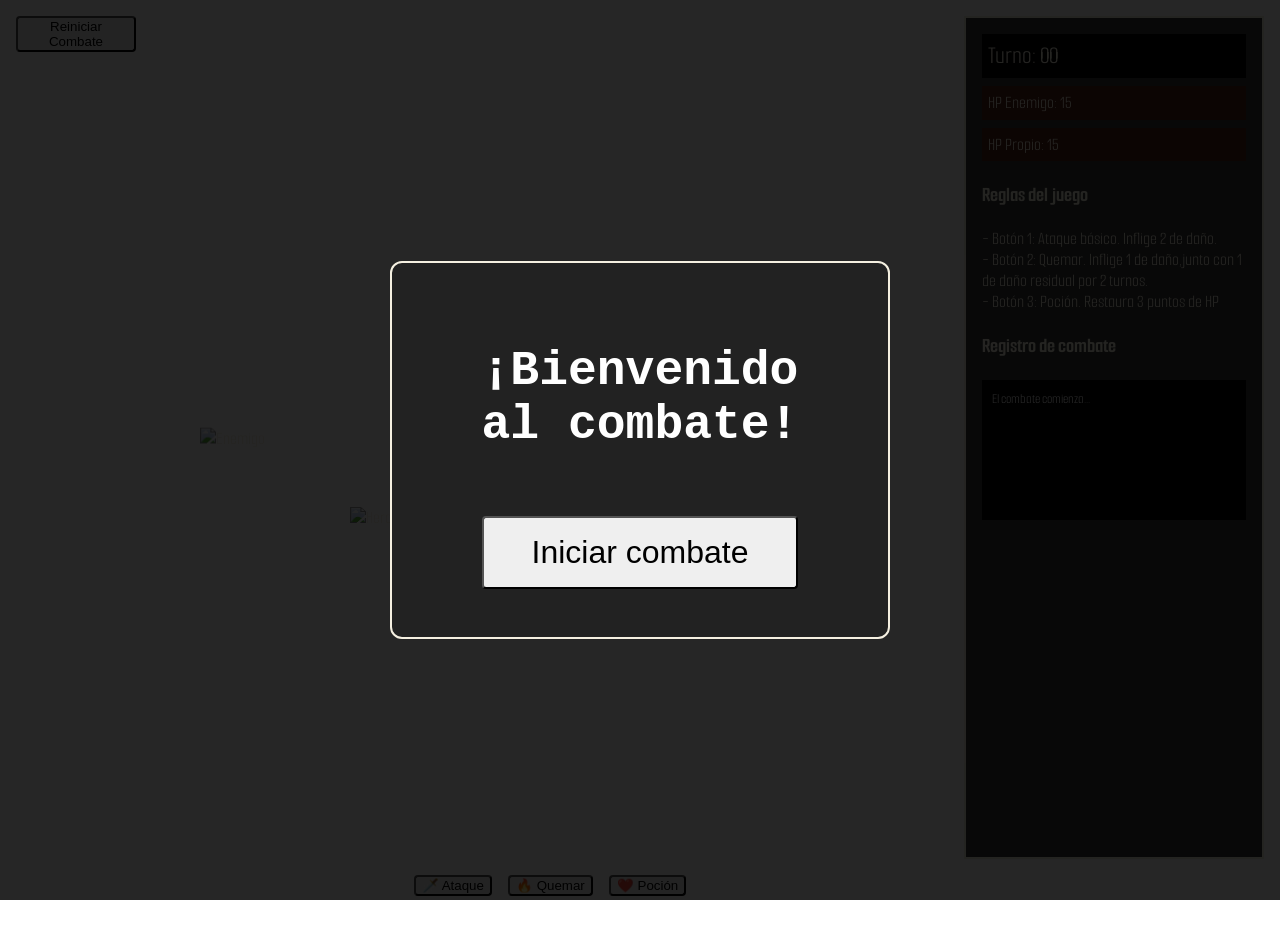
==== index.html @ ba73c4a6 "Add files via upload" ====
<!DOCTYPE html>
<html lang="es">

<head>
  <meta charset="UTF-8">
  <meta name="viewport" content="width=device-width, initial-scale=1">
  <title>Battle Layout Pixel Art</title>
  <link rel="stylesheet" href="style.css">
</head>

<body>
  <main class="container">

    <!-- IZQUIERDA -->
    <div class="left">
      <button id="reiniciar">Reiniciar Combate</button>
    </div>

    <!-- CENTRO -->
    <div class="center">
      <img class="enemy-img" src="Assets/Enemy.png" alt="Enemigo">
      <img class="hero-img" src="Assets/Hope.png" alt="Heroe">
    </div>

    <!-- DERECHA -->
    <div class="right">
      <div class="Cont_turnos" id="turno"> Turno: 00</div>
      <div class="hp-box" id="enemyHp">HP Enemigo: 15</div>
      <div class="hp-box" id="playerHP">HP Propio: 15</div>

      <h3>Reglas del juego</h3>
      <p>
        - Botón 1: Ataque básico. Inflige 2 de daño.<br>
        - Botón 2: Quemar.
        Inflige 1 de daño,junto con 1 de daño residual por 2 turnos.<br>
        - Botón 3: Poción.
        Restaura 3 puntos de HP
      </p>
      <h3>Registro de combate</h3>
      <div id="logCombate" class="combat-log">
        El combate comienza...
      </div>
    </div>
    <!-- ABAJO -->
    <div class="bottom">
      <button id="bot_ataque">🗡️ Ataque</button>
      <button id="bot_quemar">🔥 Quemar</button>
      <button id="bot_pocion">❤️ Poción</button>
    </div>

  </main>
  <script src="app.js"></script>
  <!-- Modal oculto al inicio -->
  <div id="resultadoModal" class="modal">
    <div class="modal-content">
      <h2 id="resultadoTexto">¡Victoria!</h2>
      <button id="botReintentar">Volver a intentar</button>
    </div>
  </div>
  <!-- Ventana de inicio -->
  <div id="inicioModal" class="modal">
    <div class="modal-content">
      <h1>¡Bienvenido al combate!</h1>
      <button id="botIniciar">Iniciar combate</button>
    </div>
  </div>
</body>

</html>
---- style.css ----
@import url("https://fonts.googleapis.com/css2?family=Jacquard+24&family=Smooch+Sans:wght@100..900&display=swap");
 
 /* RESET */
  html, body {
    height: 100%;
    margin: 0;
    padding: 0;
  }

  /* FONDO */
  body {
    background-image: url("Assets/Pueblo_en_ruinas.png");
    background-size: cover;
    background-position: center;
    background-repeat: no-repeat;
    font-family: monospace;
    color: #f5f0e1;
  }
  

  /* GRID */
  .container {
    font-family: "Smooch Sans", sans-serif;
    font-size: large;
    display: grid;
    grid-template-areas:
      "left center right"
      "bottom bottom bottom";
    grid-template-columns: 120px 1fr 300px;
    grid-template-rows: 1fr auto;
    height: 100vh;
    padding: 1rem;
    gap: 1rem;
  }
  /* IZQUIERDA */
  .left {
    grid-area: left;
    button:hover {
    transform: scale(1.1);
    background-color: rgb(102, 185, 178);
}
button:active {
    transform: scale(0.95);
}
  }

  /* CENTRO */
/* CENTRO */
.center {
  grid-area: center;
  position: relative; /* permite posicionar los personajes dentro */
  display: flex;
  justify-content: center;
  align-items: flex-end; /* héroe pegado al suelo de la zona central */
}


  /* IMÁGENES */
 .enemy-img {
  width: 700px;
  max-width: 100%;
  height: auto;
  position: absolute; /* centra el enemigo */
  top: 50%;           /* mitad de la zona central */
  left: 50%;
  transform: translate(-50%, -50%); /* realmente lo centra */
  z-index: 2;         /* encima del fondo */
}


.hero-img {
  width: 400px;
  max-width: 100%;
  height: auto;
  position: absolute;
  left: 50%;         /* centro horizontal */
  top: calc(40.5% + 150px); /* debajo del enemigo (ajusta según tamaño del enemigo) */
  transform: translateX(-50%);
  z-index: 3;        /* encima del enemigo si quieres */
}
  /* DERECHA */
  .right {
    grid-area: right;
    background-color: rgba(20, 20, 20, 0.85);
    padding: 1rem;
    border: 2px solid #f5f0e1;
  }
.combat-log{
  background-color: black;
  color: white;
  padding: 10px;
  height: 120px;
  overflow-y: auto;
  font-size: 14px;
}
  /* HP */
  .hp-box {
    background-color: rgba(88, 29, 18, 0.9);
    padding: 0.4rem;
    margin-bottom: 0.5rem;
  }

.Cont_turnos{
  background-color: rgb(2, 0, 0);
    padding: 0.4rem;
    margin-bottom: 0.5rem;
    font-size: 25px;
}
  /* ABAJO */
  .bottom {
    grid-area: bottom;
    display: flex;
    justify-content: center;
    gap: 1rem;
    margin: 0 180px 20px 0;
  button:hover {
    cursor: pointer;
    transform: scale(1.1);
    background-color: rgb(255, 72, 0);
}
button:active {

    transform: scale(0.95);
}
  }
/* MODAL */
.modal {
  display: none;              /* oculto al inicio */
  position: fixed;            /* se mantiene fijo en pantalla */
  top: 0;
  left: 0;
  width: 100%;                /* ocupa toda la pantalla */
  height: 100%;
  background-color: rgba(0,0,0,0.5);  /* overlay semitransparente */
  justify-content: center;
  align-items: center;
  z-index: 999;
  pointer-events: auto;       /* el modal puede recibir clicks */
}

.modal-content {
  background-color: #1c1c1c;
  color: #f5f0e1;
  padding: 2rem;
  border: 2px solid #f5f0e1;
  border-radius: 10px;
  text-align: center;
  font-size: 24px;
  width: 400px;
  max-width: 90%;
  pointer-events: auto;      /* solo el contenido puede recibir clicks */
}

/* Botón dentro del modal */
.modal-content button {
  margin-top: 1rem;
  padding: 0.5rem 1rem;
  font-size: 18px;
  cursor: pointer;
}

.modal-content button:hover {
  transform: scale(1.1);
  background-color: rgb(102, 185, 178);
  transition: 0.2s;
}
button{
  border-radius: 4px;
}
/* Reusa la clase modal de victoria/derrota, solo que cambia fondo y tamaño */
.modal {
  position: fixed;
  top: 0;
  left: 0;
  width: 100%;
  height: 100%;
  background-color: rgba(0,0,0,0.85);
  display: flex;
  justify-content: center;
  align-items: center;
  z-index: 1000;
}

.modal-content {
  background-color: #222;
  color: #fff;
  text-align: center;
  padding: 3rem;
  border-radius: 12px;
}

#botIniciar {
  font-size: 2rem;
  padding: 1rem 3rem;
  margin-top: 2rem;
  cursor: pointer;
}
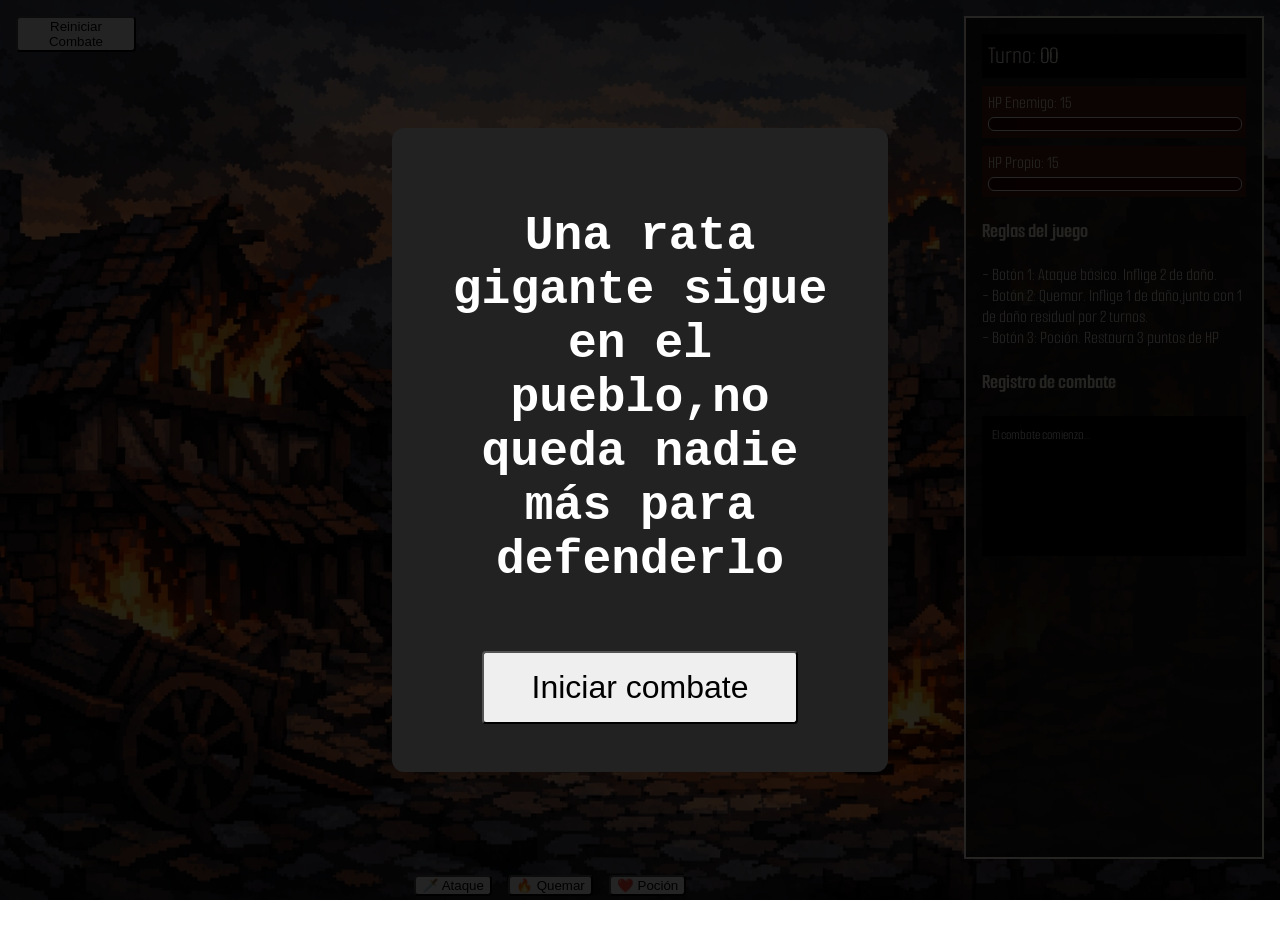
==== commit 3a9ba736: "feat/animaciones del combate" ====
--- a/index.html
+++ b/index.html
@@ -18,15 +18,29 @@
 
     <!-- CENTRO -->
     <div class="center">
-      <img class="enemy-img" src="Assets/Enemy.png" alt="Enemigo">
-      <img class="hero-img" src="Assets/Hope.png" alt="Heroe">
+      <div class="enemy-wrapper">
+        <img class="enemy-img" src="Assets/Enemy.png" alt="Enemigo">
+      </div>
+      <div class="hero-wrapper">
+        <img class="hero-img" src="Assets/Hope.png" alt="Heroe">
+      </div>
     </div>
-
     <!-- DERECHA -->
     <div class="right">
       <div class="Cont_turnos" id="turno"> Turno: 00</div>
-      <div class="hp-box" id="enemyHp">HP Enemigo: 15</div>
-      <div class="hp-box" id="playerHP">HP Propio: 15</div>
+      <div class="hp-box" id="enemyHp">
+        HP Enemigo: 15
+        <div class="hp-bar-bg">
+          <div class="hp-bar-fill" id="enemyHpBar"></div>
+        </div>
+      </div>
+
+      <div class="hp-box" id="playerHP">
+        HP Propio: 15
+        <div class="hp-bar-bg">
+          <div class="hp-bar-fill" id="playerHpBar"></div>
+        </div>
+      </div>
 
       <h3>Reglas del juego</h3>
       <p>
@@ -60,7 +74,7 @@
   <!-- Ventana de inicio -->
   <div id="inicioModal" class="modal">
     <div class="modal-content">
-      <h1>¡Bienvenido al combate!</h1>
+      <h1>Una rata gigante sigue en el pueblo,no queda nadie más para defenderlo</h1>
       <button id="botIniciar">Iniciar combate</button>
     </div>
   </div>
--- a/style.css
+++ b/style.css
@@ -1,92 +1,67 @@
- 
- @import url("https://fonts.googleapis.com/css2?family=Jacquard+24&family=Smooch+Sans:wght@100..900&display=swap");
- 
- /* RESET */
-  html, body {
-    height: 100%;
-    margin: 0;
-    padding: 0;
-  }
-
-  /* FONDO */
-  body {
-    background-image: url("Assets/Pueblo_en_ruinas.png");
-    background-size: cover;
-    background-position: center;
-    background-repeat: no-repeat;
-    font-family: monospace;
-    color: #f5f0e1;
-  }
-  
-
-  /* GRID */
-  .container {
-    font-family: "Smooch Sans", sans-serif;
-    font-size: large;
-    display: grid;
-    grid-template-areas:
-      "left center right"
-      "bottom bottom bottom";
-    grid-template-columns: 120px 1fr 300px;
-    grid-template-rows: 1fr auto;
-    height: 100vh;
-    padding: 1rem;
-    gap: 1rem;
-  }
-  /* IZQUIERDA */
-  .left {
-    grid-area: left;
-    button:hover {
-    transform: scale(1.1);
-    background-color: rgb(102, 185, 178);
-}
-button:active {
-    transform: scale(0.95);
-}
-  }
-
-  /* CENTRO */
+@import url("https://fonts.googleapis.com/css2?family=Jacquard+24&family=Smooch+Sans:wght@100..900&display=swap");
+
+/* RESET */
+html, body {
+  height: 100%;
+  margin: 0;
+  padding: 0;
+}
+
+/* FONDO */
+body {
+  background-image: url("Assets/Pueblo_en_ruinas.png");
+  background-size: cover;
+  background-position: center;
+  background-repeat: no-repeat;
+  font-family: monospace;
+  color: #f5f0e1;
+}
+
+/* GRID */
+.container {
+  font-family: "Smooch Sans", sans-serif;
+  font-size: large;
+  display: grid;
+  grid-template-areas:
+    "left center right"
+    "bottom bottom bottom";
+  grid-template-columns: 120px 1fr 300px;
+  grid-template-rows: 1fr auto;
+  height: 100vh;
+  padding: 1rem;
+  gap: 1rem;
+}
+
+/* IZQUIERDA */
+.left {
+  grid-area: left;
+}
+.left button:hover {
+  transform: scale(1.1);
+  background-color: rgb(102, 185, 178);
+}
+.left button:active {
+  transform: scale(0.95);
+}
+
 /* CENTRO */
 .center {
   grid-area: center;
-  position: relative; /* permite posicionar los personajes dentro */
+  position: relative; /* necesario para posicion absolute de los personajes */
   display: flex;
-  justify-content: center;
-  align-items: flex-end; /* héroe pegado al suelo de la zona central */
-}
-
-
-  /* IMÁGENES */
- .enemy-img {
-  width: 700px;
-  max-width: 100%;
-  height: auto;
-  position: absolute; /* centra el enemigo */
-  top: 50%;           /* mitad de la zona central */
-  left: 50%;
-  transform: translate(-50%, -50%); /* realmente lo centra */
-  z-index: 2;         /* encima del fondo */
-}
-
-
-.hero-img {
-  width: 400px;
-  max-width: 100%;
-  height: auto;
-  position: absolute;
-  left: 50%;         /* centro horizontal */
-  top: calc(40.5% + 150px); /* debajo del enemigo (ajusta según tamaño del enemigo) */
-  transform: translateX(-50%);
-  z-index: 3;        /* encima del enemigo si quieres */
-}
-  /* DERECHA */
-  .right {
-    grid-area: right;
-    background-color: rgba(20, 20, 20, 0.85);
-    padding: 1rem;
-    border: 2px solid #f5f0e1;
-  }
-.combat-log{
+  justify-content: center; /* centro horizontal */
+  align-items: flex-end;   /* pegado al "suelo" */
+  overflow: hidden;        /* evita que las imágenes se salgan del contenedor */
+}
+/* DERECHA */
+.right {
+  grid-area: right;
+  background-color: rgba(20, 20, 20, 0.85);
+  padding: 1rem;
+  border: 2px solid #f5f0e1;
+}
+
+.combat-log {
   background-color: black;
   color: white;
   padding: 10px;
@@ -94,62 +69,64 @@
   overflow-y: auto;
   font-size: 14px;
 }
-  /* HP */
-  .hp-box {
-    background-color: rgba(88, 29, 18, 0.9);
-    padding: 0.4rem;
-    margin-bottom: 0.5rem;
-  }
-
-.Cont_turnos{
+
+/* HP */
+.hp-box {
+  background-color: rgba(88, 29, 18, 0.9);
+  padding: 0.4rem;
+  margin-bottom: 0.5rem;
+}
+
+.Cont_turnos {
   background-color: rgb(2, 0, 0);
-    padding: 0.4rem;
-    margin-bottom: 0.5rem;
-    font-size: 25px;
-}
-  /* ABAJO */
-  .bottom {
-    grid-area: bottom;
-    display: flex;
-    justify-content: center;
-    gap: 1rem;
-    margin: 0 180px 20px 0;
-  button:hover {
-    cursor: pointer;
-    transform: scale(1.1);
-    background-color: rgb(255, 72, 0);
-}
-button:active {
-
-    transform: scale(0.95);
-}
-  }
+  padding: 0.4rem;
+  margin-bottom: 0.5rem;
+  font-size: 25px;
+}
+
+/* ABAJO */
+.bottom {
+  grid-area: bottom;
+  display: flex;
+  justify-content: center;
+  gap: 1rem;
+  margin: 0 180px 20px 0;
+}
+.bottom button:hover {
+  cursor: pointer;
+  transform: scale(1.1);
+  background-color: rgb(255, 72, 0);
+}
+.bottom button:active {
+  transform: scale(0.95);
+}
+
 /* MODAL */
 .modal {
-  display: none;              /* oculto al inicio */
-  position: fixed;            /* se mantiene fijo en pantalla */
+  display: none; /* oculto al inicio */
+  position: fixed; 
   top: 0;
   left: 0;
-  width: 100%;                /* ocupa toda la pantalla */
+  width: 100%; 
   height: 100%;
-  background-color: rgba(0,0,0,0.5);  /* overlay semitransparente */
+  background-color: rgba(0,0,0,0.85);
+  display: flex;
   justify-content: center;
   align-items: center;
-  z-index: 999;
-  pointer-events: auto;       /* el modal puede recibir clicks */
+  z-index: 1000;
+  pointer-events: auto;
 }
 
 .modal-content {
-  background-color: #1c1c1c;
-  color: #f5f0e1;
-  padding: 2rem;
-  border: 2px solid #f5f0e1;
-  border-radius: 10px;
+  background-color: #222;
+  color: #fff;
   text-align: center;
-  font-size: 24px;
+  padding: 3rem;
+  border-radius: 12px;
   width: 400px;
   max-width: 90%;
-  pointer-events: auto;      /* solo el contenido puede recibir clicks */
+  pointer-events: auto;
+  font-size: 24px;
 }
 
 /* Botón dentro del modal */
@@ -165,34 +142,70 @@
   background-color: rgb(102, 185, 178);
   transition: 0.2s;
 }
-button{
+
+button {
   border-radius: 4px;
 }
-/* Reusa la clase modal de victoria/derrota, solo que cambia fondo y tamaño */
-.modal {
-  position: fixed;
-  top: 0;
-  left: 0;
-  width: 100%;
-  height: 100%;
-  background-color: rgba(0,0,0,0.85);
-  display: flex;
-  justify-content: center;
-  align-items: center;
-  z-index: 1000;
-}
-
-.modal-content {
-  background-color: #222;
-  color: #fff;
-  text-align: center;
-  padding: 3rem;
-  border-radius: 12px;
-}
-
+
+/* Botón de inicio */
 #botIniciar {
   font-size: 2rem;
   padding: 1rem 3rem;
   margin-top: 2rem;
   cursor: pointer;
-}+} 
+/* WRAPPERS para mantener las imágenes centradas */
+.enemy-wrapper,
+.hero-wrapper {
+  position: absolute;
+  left: 50%;
+  top: 50%;
+  transform: translate(-50%, -50%);
+  z-index: 2;
+}
+
+.hero-wrapper {
+  top: calc(50% + 200px);/*as abajo del enemigo */
+  z-index: 3;
+}
+
+/* IMÁGENES solo tamaño, sin transformaciones absolutas */
+.enemy-img {
+  width: 700px;
+  max-width: 100%;
+  height: auto;
+  display: block;
+}
+
+.hero-img {
+  width: 400px;
+  max-width: 100%;
+  height: auto;
+  display: block;
+}
+
+/* Transiciones para animaciones */
+.enemy-wrapper,
+.hero-wrapper {
+  transition: transform 0.15s;
+}
+.hp-bar-bg {
+  width: 100%;
+  height: 12px;
+  background-color: #330000;
+  border: 1px solid #fff;
+  border-radius: 6px;
+  margin-top: 4px;
+  overflow: hidden;
+}
+.hp-bar-fill {
+  height: 100%;
+  width: 100%;
+  border-radius: 6px 0 0 6px;
+  transition: width 0.5s ease, background-color 0.5s ease; /* anima ancho y color */
+}
+
+/* Colores según porcentaje de HP */
+.hp-bar-fill.full { background-color: #33cc33; }      /* verde */
+.hp-bar-fill.medium { background-color: #ff9900; }    /* naranja */
+.hp-bar-fill.low { background-color: #ff3333; }       /* rojo */
